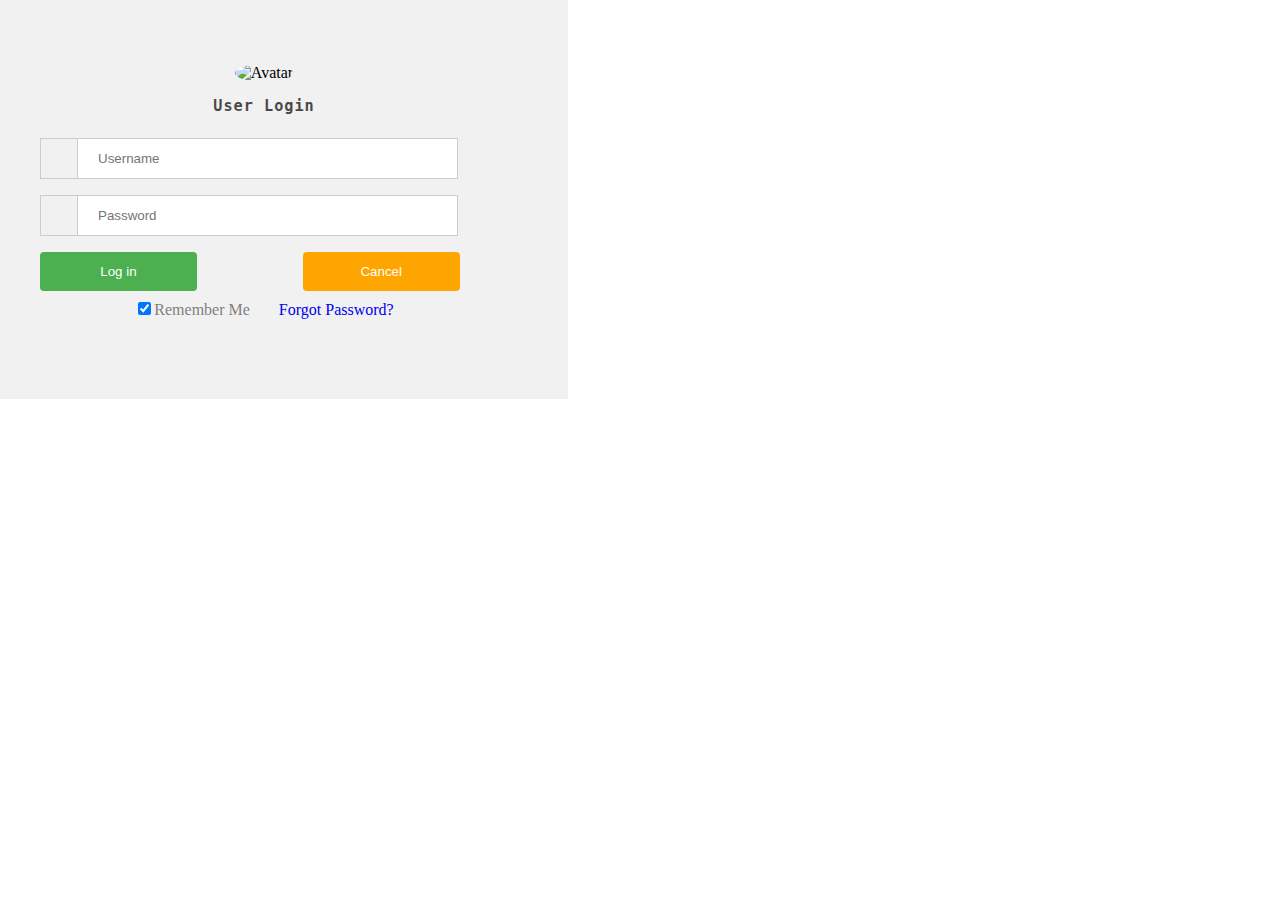
==== index.html @ 4c288b21 "Merge pull request #2 from sirdris/Integral" ====
<!DOCTYPE html>

<html>
<head>
      <meta charset="UTF-8">
      <title>Log in Demo</title>
      <script src="https://kit.fontawesome.com/64f240fcea.js"></script>
</head>
<style>
      
      input[type=text], input[type=password] {
            display: inline-block;
            border: 1px solid #ccc;
            padding: 12px 20px;
            width: 85%;
            margin: 8px 0 ;
            box-sizing: border-box;
      }

      .login-session{
            letter-spacing: 1px;
            text-align: center;
            font-family: monospace;
            opacity: 0.7;
      }

      .btn{
            background-color: #4CAF50;
            color: #fff;
            border: 0;
            padding: 12px 20px;
            cursor: pointer;
            margin: 8px 0;
            width:35%;
            border-radius: 4px;
      }

      .btn:hover{
            opacity: 0.8;
            border: 0;
      }

      .btn-default{ 
            background-color: orange;
            margin-left:102px; 
      }

      .container{
            margin:0;
            width: 70%;
            padding: 40px 80px 80px 40px; 
            background-color: #f1f1f1;
      }

      span{
            border: 1px solid #ccc;
            border-right: 0;
            padding: 10px 18px 12px 18px;
      }

      a{
            text-decoration: none;
            margin-left:15px;
            
      }

      label{ 
            color: grey;
            margin-top: 12px;
            margin-right: 10px;
      }

      .img-container{
            text-align: center;
            margin: 24px 0 12px 0;
      }

      .avatar{
            border-radius: 100%;
            width: 40%;
      }

      em{
            float: right;
            margin-right: 35px;
            color: #E05C65;
      }

      form{
            width: 50%;
            height: 100%;
      }

      body{ margin: 0 auto; }

      @media(max-width: 1200px){
            .btn{
                  width:100%;
            }
            .btn-default{
                  margin-left: 0;
            }
            form{
                  width: 50%;
            }
            input[type=text], input[type=password]{
                  width: 92%;
            }
            .container{
                  padding: 40px 40px;
                  width: 100%;
                  margin: 0;
            }
      }
       @media(max-width: 800px){
            input[type=text], input[type=password]{
                  width: 85%;
            }

       }

</style>
<body>
<form>
      <div class="container">
            <div class="img-container">
                  <img src="./img_avatar2.png" alt="Avatar" class="avatar">
            </div>
            <div class="login-session" style="align:center"><h3>User Login</h3></div>

            <div class="form-group">
                  <em class="validity"></em>
                  <span><i class="far fa-user"></i></span><input name="userName" type="text" placeholder="Username" required />
            </div>

            <div class="form-group">
                  <em class="validity"></em>
                  <span><i class="fas fa-lock"></i></span><input name="password" type="password" id="password" placeholder="Password" />
            </div>

            <button type="submit" class="btn">Log in</button>
            <button class="btn btn-default">Cancel</button>

            <div class="form-group">
                  <center><label><input type="checkbox" checked="checked">Remember Me</label>
                  <a href="#">Forgot Password?</a></center>
            </div>
      </div>
</form>


</body>

<script>
      //Javascript Goes here!!!
</script>
</html>
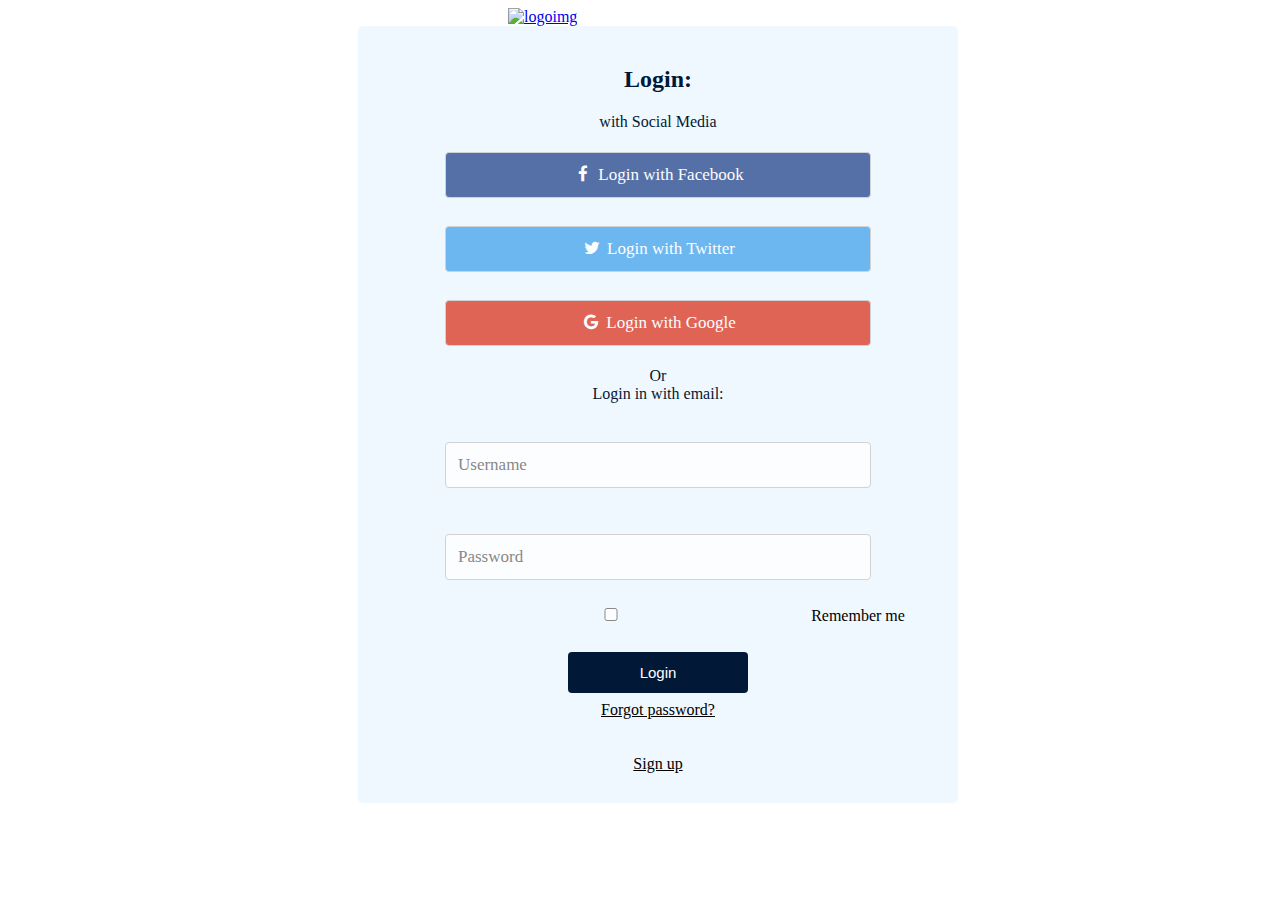
==== commit 674e1d7c: "Add files via upload" ====
--- a/index.html
+++ b/index.html
@@ -1,157 +1,97 @@
 <!DOCTYPE html>
 
-<html>
+<html lang="en">
+
 <head>
-      <meta charset="UTF-8">
-      <title>Log in Demo</title>
-      <script src="https://kit.fontawesome.com/64f240fcea.js"></script>
+
+    <meta charset="UTF-8">
+    <meta name="vieweport" content="width=device-width, initial-scale=1.0 shrink-to-fit=yes">
+    <meta http-equiv="X-UA-Compatible" content="IE=edge">
+    
+    <title>Copenhagen</title>
+    <link rel="stylesheet" href="index.css" />
+    <link rel="stylesheet" href="https://cdnjs.cloudflare.com/ajax/libs/font-awesome/4.7.0/css/font-awesome.min.css">
+
 </head>
-<style>
-      
-      input[type=text], input[type=password] {
-            display: inline-block;
-            border: 1px solid #ccc;
-            padding: 12px 20px;
-            width: 85%;
-            margin: 8px 0 ;
-            box-sizing: border-box;
-      }
 
-      .login-session{
-            letter-spacing: 1px;
-            text-align: center;
-            font-family: monospace;
-            opacity: 0.7;
-      }
+<body>
 
-      .btn{
-            background-color: #4CAF50;
-            color: #fff;
-            border: 0;
-            padding: 12px 20px;
-            cursor: pointer;
-            margin: 8px 0;
-            width:35%;
-            border-radius: 4px;
-      }
+    <nav>
 
-      .btn:hover{
-            opacity: 0.8;
-            border: 0;
-      }
+        <div class="navbar">
+            <a href="#" class="logo">
+                <img src="images/logo.png" alt="logoimg" height="60">
+            </a>
+        </div>
+    </nav>
 
-      .btn-default{ 
-            background-color: orange;
-            margin-left:102px; 
-      }
+    <div class="container" align="center">
+        <form name="login" action="" id="mylogin" method="Post">
+            <div class="col">
+                <h2>Login:</h2>
+                <!--<div class="vl">
+                    <span class="vl-innertext">or</span>
+                </div>-->
+            </div>
+            <!-- Login with Social Media-->
+            <p class="sm"> with Social Media</p>
+            <div class="col">
+                    <a href="#" class="fb btn">
+                      <i class="fa fa-facebook fa-fw"></i> Login with Facebook
+                    </a>
+                    <br> 
+                    <br>
+                   
 
-      .container{
-            margin:0;
-            width: 70%;
-            padding: 40px 80px 80px 40px; 
-            background-color: #f1f1f1;
-      }
+                    <a href="#" class="twitter btn">
+                      <i class="fa fa-twitter fa-fw"></i> Login with Twitter
+                    </a>
+                    <br>
+                    <br>
+                
 
-      span{
-            border: 1px solid #ccc;
-            border-right: 0;
-            padding: 10px 18px 12px 18px;
-      }
-
-      a{
-            text-decoration: none;
-            margin-left:15px;
-            
-      }
-
-      label{ 
-            color: grey;
-            margin-top: 12px;
-            margin-right: 10px;
-      }
-
-      .img-container{
-            text-align: center;
-            margin: 24px 0 12px 0;
-      }
-
-      .avatar{
-            border-radius: 100%;
-            width: 40%;
-      }
-
-      em{
-            float: right;
-            margin-right: 35px;
-            color: #E05C65;
-      }
-
-      form{
-            width: 50%;
-            height: 100%;
-      }
-
-      body{ margin: 0 auto; }
-
-      @media(max-width: 1200px){
-            .btn{
-                  width:100%;
-            }
-            .btn-default{
-                  margin-left: 0;
-            }
-            form{
-                  width: 50%;
-            }
-            input[type=text], input[type=password]{
-                  width: 92%;
-            }
-            .container{
-                  padding: 40px 40px;
-                  width: 100%;
-                  margin: 0;
-            }
-      }
-       @media(max-width: 800px){
-            input[type=text], input[type=password]{
-                  width: 85%;
-            }
-
-       }
-
-</style>
-<body>
-<form>
-      <div class="container">
-            <div class="img-container">
-                  <img src="./img_avatar2.png" alt="Avatar" class="avatar">
-            </div>
-            <div class="login-session" style="align:center"><h3>User Login</h3></div>
-
-            <div class="form-group">
-                  <em class="validity"></em>
-                  <span><i class="far fa-user"></i></span><input name="userName" type="text" placeholder="Username" required />
+                    <a href="#" class="google btn">
+                      <i class="fa fa-google fa-fw"></i> Login with Google
+                    </a>
             </div>
 
-            <div class="form-group">
-                  <em class="validity"></em>
-                  <span><i class="fas fa-lock"></i></span><input name="password" type="password" id="password" placeholder="Password" />
+            <!--text styling-->
+            <p class="log">Or <br> 
+                Login in with email:</p>
+
+            <!-- form input field-->
+            
+            <label for="username"></label> <br>
+                <input type="email" id="uname" name="username" placeholder="Username" pattern="[a-Z0-9._%+-]+@[a-z0.9.-]+\.[a-z]{2,}$" title="enter the correct email format" required> <br><br>
+                
+            <label for="password"></label> <br>
+                <input type="password" id="pwsd" name="password" placeholder="Password" pattern="[a-zA-Z0-9._%]{8,}" title="password must be 8 characters long" required><br><br>
+                
+             
+            
+            <lable><input type="checkbox">Remember me</lable>  <br>
+                    <br>
+                    <button class="mybtn">Login</button>  
+                
+         <!--forgot password and Sign Up call to action-->
+        <div class="bottom-container">
+            <div class="col">
+              <div class="col">
+                <a href="#" style="color:black" class="fbtn">Forgot password?</a>
+              </div>
+              <br>
+              <br>
+              <div class="col">
+                    <a href="#" style="color:black" class="sbtn">Sign up</a>
+                  </div>
             </div>
-
-            <button type="submit" class="btn">Log in</button>
-            <button class="btn btn-default">Cancel</button>
-
-            <div class="form-group">
-                  <center><label><input type="checkbox" checked="checked">Remember Me</label>
-                  <a href="#">Forgot Password?</a></center>
-            </div>
-      </div>
-</form>
-
+        </div>
+            
+        </form>
+    </div>  
+   
 
 </body>
 
-<script>
-      //Javascript Goes here!!!
-</script>
-</html>+</html>
+
--- a/index.css
+++ b/index.css
@@ -0,0 +1,108 @@
+body{
+    background-image: url(images/copensrt.jpg);
+    background-size: cover;
+    background-repeat: no-repeat;
+    height: 100%;
+    font-family: Georgia;
+    }
+
+.logo {
+    margin-left: 500px;
+}
+
+/*form container styling*/
+.container {
+    margin-left: 350px;
+    background-color: aliceblue;
+    width: 600px;
+    border-radius: 5px;
+    padding: 20px 0 30px 0;
+} 
+
+h2 {
+   text-align:center; 
+   color: #011837;
+   font-family: Georgia;
+}
+
+/* colors & font styling of fb, twitter and google buttons*/
+.sm {
+    color: #011837;
+    font-family: Georgia;
+}
+
+.log {
+    color: #011837;
+    font-family: Georgia;
+}
+
+.fb {
+    background-color: #3B5998;
+    color: white;
+    padding: 10px;
+    border-radius: 8px;
+}
+      
+.twitter {
+    background-color: #55ACEE;
+    color: white;
+    padding: 10px;
+    border-radius: 8px;
+}
+      
+.google {
+    background-color: #dd4b39;
+    color: white;
+    padding: 10px;
+    border-radius: 8px;
+}
+
+/*login button styling*/ 
+.mybtn {
+    width: 30%;
+    background-color: #011837;
+    color: white;
+    padding: 12px 20px;
+    margin: 8px 0;
+    border: none;
+    border-radius: 4px;
+    cursor: pointer;
+    font-size: 15px;
+}
+
+/* form input field and social media button styling*/ 
+input, .btn {
+  width: 400px;
+  padding: 12px;
+  border: 600px;
+  border-radius: 4px;
+  border-color: grey;
+  margin: 5px 0;
+  opacity: 0.85;
+  border: 1px solid #ccc;
+  display: inline-block;
+  font-size: 17px;
+  line-height: 20px;
+  text-decoration: none; /* remove underline from anchors */
+  font-family: Georgia;
+}
+
+input[type=password] {
+   color: antiquewhite;
+}
+
+input[type=email] {
+    color: antiquewhite;
+ }
+
+ input[type=checkbox] {
+    color: antiquewhite;
+    margin-left: 0px;
+ }
+
+.bottom-container {
+    text-align: center;
+    text-decoration: none;
+}
+
+
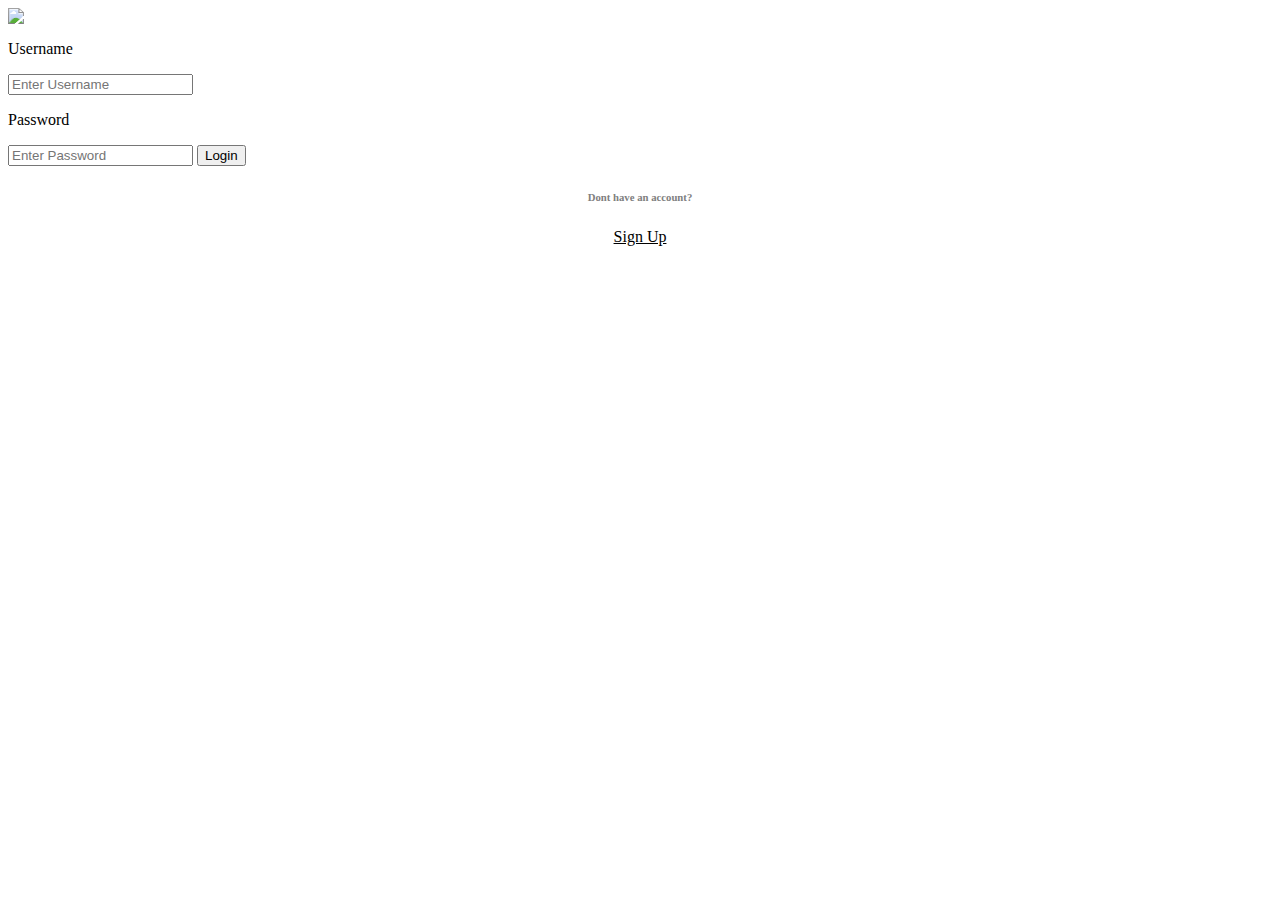
==== commit 94c2df6b: "Centralized the sign-up button." ====
--- a/index.html
+++ b/index.html
@@ -1,97 +1,56 @@
-<!DOCTYPE html>
-
-<html lang="en">
 
 <head>
+    <meta charset="UTF-8">
+    <meta name="viewport" content="width=device-width, initial-scale=1.0">
+    <meta http-equiv="X-UA-Compatible" content="ie=edge">
+    <title>Login Form Design</title>
+    <link rel="stylesheet" type="text/css" href="style1.css">
 
-    <meta charset="UTF-8">
-    <meta name="vieweport" content="width=device-width, initial-scale=1.0 shrink-to-fit=yes">
-    <meta http-equiv="X-UA-Compatible" content="IE=edge">
-    
-    <title>Copenhagen</title>
-    <link rel="stylesheet" href="index.css" />
-    <link rel="stylesheet" href="https://cdnjs.cloudflare.com/ajax/libs/font-awesome/4.7.0/css/font-awesome.min.css">
 
+    <script type="text/javascript">
+        function validate() {
+            var uname = document.getElementById("uname");
+            var password = document.getElementById("pass");
+            if (uname.value.trim() == "") {
+                  alert("Blank Username");    
+           
+                return false;
+            }
+            else if (password.value.trim() == "") {
+                alert("Blank Password");
+                // pass.style.border = "solid 3px red";   
+                return false;
+            }
+            else if (password.value.trim().length < 5)
+             {
+                alert("Password should be at least 5 characters");
+                }
+              
+            else {
+                return true;
+            }
+        }
+    </script>
 </head>
+<body>
+   
+    <nav></nav>
+   
+    <div class="loginbox">
+        <img src="team logo.jpg" class="avatar">
+       
+        <form onsubmit="return validate()" ;>
+            <p style="color: black">Username</p>
+            <input id="uname" type="text" name="" placeholder="Enter Username"/>
+            <label id="lbluser" style="color:red; visibility: hidden;">Invalid</label>
+            <p style="color: black">Password</p>
+            <input id="pass" type="password" name="" placeholder="Enter Password">
+            <input type="submit" name="" value="Login">
+            <center><h6 style="color:grey">Dont have an account?</h6>
+            <a href="register.html" style="color:black;" class="signup-btn">Sign Up</a>
+            </center>
+        </form>
 
-<body>
-
-    <nav>
-
-        <div class="navbar">
-            <a href="#" class="logo">
-                <img src="images/logo.png" alt="logoimg" height="60">
-            </a>
-        </div>
-    </nav>
-
-    <div class="container" align="center">
-        <form name="login" action="" id="mylogin" method="Post">
-            <div class="col">
-                <h2>Login:</h2>
-                <!--<div class="vl">
-                    <span class="vl-innertext">or</span>
-                </div>-->
-            </div>
-            <!-- Login with Social Media-->
-            <p class="sm"> with Social Media</p>
-            <div class="col">
-                    <a href="#" class="fb btn">
-                      <i class="fa fa-facebook fa-fw"></i> Login with Facebook
-                    </a>
-                    <br> 
-                    <br>
-                   
-
-                    <a href="#" class="twitter btn">
-                      <i class="fa fa-twitter fa-fw"></i> Login with Twitter
-                    </a>
-                    <br>
-                    <br>
-                
-
-                    <a href="#" class="google btn">
-                      <i class="fa fa-google fa-fw"></i> Login with Google
-                    </a>
-            </div>
-
-            <!--text styling-->
-            <p class="log">Or <br> 
-                Login in with email:</p>
-
-            <!-- form input field-->
-            
-            <label for="username"></label> <br>
-                <input type="email" id="uname" name="username" placeholder="Username" pattern="[a-Z0-9._%+-]+@[a-z0.9.-]+\.[a-z]{2,}$" title="enter the correct email format" required> <br><br>
-                
-            <label for="password"></label> <br>
-                <input type="password" id="pwsd" name="password" placeholder="Password" pattern="[a-zA-Z0-9._%]{8,}" title="password must be 8 characters long" required><br><br>
-                
-             
-            
-            <lable><input type="checkbox">Remember me</lable>  <br>
-                    <br>
-                    <button class="mybtn">Login</button>  
-                
-         <!--forgot password and Sign Up call to action-->
-        <div class="bottom-container">
-            <div class="col">
-              <div class="col">
-                <a href="#" style="color:black" class="fbtn">Forgot password?</a>
-              </div>
-              <br>
-              <br>
-              <div class="col">
-                    <a href="#" style="color:black" class="sbtn">Sign up</a>
-                  </div>
-            </div>
-        </div>
-            
-        </form>
-    </div>  
-   
-
+    </div>
 </body>
-
-</html>
-
+</html>--- a/style1.css
+++ b/style1.css
@@ -0,0 +1 @@
+<html><head><meta http-equiv="Content-Type" content="text/html; charset=UTF-8"/></head><body>body{<br>&nbsp;&nbsp;&nbsp; margin: 0%;<br>&nbsp;&nbsp;&nbsp; padding: 0%;<br>&nbsp;&nbsp;&nbsp; background: url(<a href="http://Copenhagen.jpeg">Copenhagen.jpeg</a>);<br>&nbsp;&nbsp;&nbsp; background-size: cover;<br>&nbsp;&nbsp;&nbsp; background-position: center;<br>&nbsp;&nbsp;&nbsp; font-family: sans-serif;<br>}<br><br>.loginbox{<br>&nbsp;&nbsp;&nbsp; width: <a href="tel:320">320</a>px;<br>&nbsp;&nbsp;&nbsp; height: <a href="tel:420">420</a>px;<br>&nbsp;&nbsp;&nbsp; background:rgba(<a href="tel:255">255</a>, <a href="tel:255">255</a>, <a href="tel:255">255</a>, <a href="tel:0.5">0.5</a>);;<br>&nbsp;&nbsp;&nbsp; color: rgb(<a href="tel:255">255</a>, <a href="tel:255">255</a>, <a href="tel:255">255</a>);<br>&nbsp;&nbsp;&nbsp; top: 50%;<br>&nbsp;&nbsp;&nbsp; left: 50%;<br>&nbsp;&nbsp;&nbsp; position: absolute;<br>&nbsp;&nbsp;&nbsp; transform: translate(-50%,-50%);<br>&nbsp;&nbsp;&nbsp; box-sizing: border-box;<br>&nbsp;&nbsp;&nbsp; padding: 70px 30px;<br>}<br><br><br>.avatar{<br>&nbsp;&nbsp;&nbsp; width: <a href="tel:100">100</a>px;<br>&nbsp;&nbsp;&nbsp; height: <a href="tel:100">100</a>px;<br>&nbsp;&nbsp;&nbsp; border-radius: 50%;<br>&nbsp;&nbsp;&nbsp; position: absolute;<br>&nbsp;&nbsp;&nbsp; top: -50px;<br>&nbsp;&nbsp;&nbsp; left: calc(50% - 50px);<br>}<br><br>h1{<br>&nbsp;&nbsp;&nbsp; margin: 0%;<br>&nbsp;&nbsp;&nbsp; padding: <a href="tel:0 0 20">0 0 20</a>px;<br>&nbsp;&nbsp;&nbsp; text-align: center;<br>&nbsp;&nbsp;&nbsp; font-size: 22px;<br>}<br><br>.loginbox p{<br>&nbsp;&nbsp;&nbsp; margin: 0%;<br>&nbsp;&nbsp;&nbsp; padding: 0%;<br>&nbsp;&nbsp;&nbsp; font-weight: bold;<br>}<br><br>.loginbox input{<br>&nbsp;&nbsp;&nbsp; width: <a href="tel:100">100</a>%;<br>&nbsp;&nbsp;&nbsp; margin-bottom: 20px;<br>}<br><br>.loginbox input[type="text"], input[type="password"]<br>{<br>&nbsp;&nbsp;&nbsp; border: none;<br>&nbsp;&nbsp;&nbsp; border-bottom: 1px solid #fff;<br>&nbsp;&nbsp;&nbsp; background: transparent;<br>&nbsp;&nbsp;&nbsp; outline: none;<br>&nbsp;&nbsp;&nbsp; height: 40px;<br>&nbsp;&nbsp;&nbsp; color:rgb(41, 6, 6);<br>&nbsp;&nbsp;&nbsp; font-size: 16px;<br>}<br>.loginbox input[type="submit"]<br>{<br>&nbsp;&nbsp;&nbsp; border: none;<br>&nbsp;&nbsp;&nbsp; outline: none;<br>&nbsp;&nbsp;&nbsp; height: 40px;<br>&nbsp;&nbsp;&nbsp; background: #fb<a href="tel:2525">2525</a>;<br>&nbsp;&nbsp;&nbsp; color:#fff;<br>&nbsp;&nbsp;&nbsp; font-size: 18px;<br>&nbsp;&nbsp;&nbsp; border-radius: 20px;<br>}<br>.loginbox input[type="submit"]:hover{<br>&nbsp;&nbsp;&nbsp; cursor: pointer;<br>&nbsp;&nbsp;&nbsp; background: green;<br>&nbsp;&nbsp;&nbsp; color: #<a href="tel:000">000</a>;<br>}<br>.loginbox a{<br>&nbsp;&nbsp;&nbsp; text-decoration: none;<br>&nbsp;&nbsp;&nbsp; font-size: 12px;<br>&nbsp;&nbsp;&nbsp; line-height: 20px;<br>&nbsp;&nbsp;&nbsp; color: rgba(<a href="tel:206">206</a>, <a href="tel:199">199</a>, <a href="tel:199">199</a>, <a href="tel:0.863">0.863</a>);<br>}<br>.loginbox a:hover{<br>&nbsp;&nbsp;&nbsp; color: #ffc<a href="tel:107">107</a>;</body></html>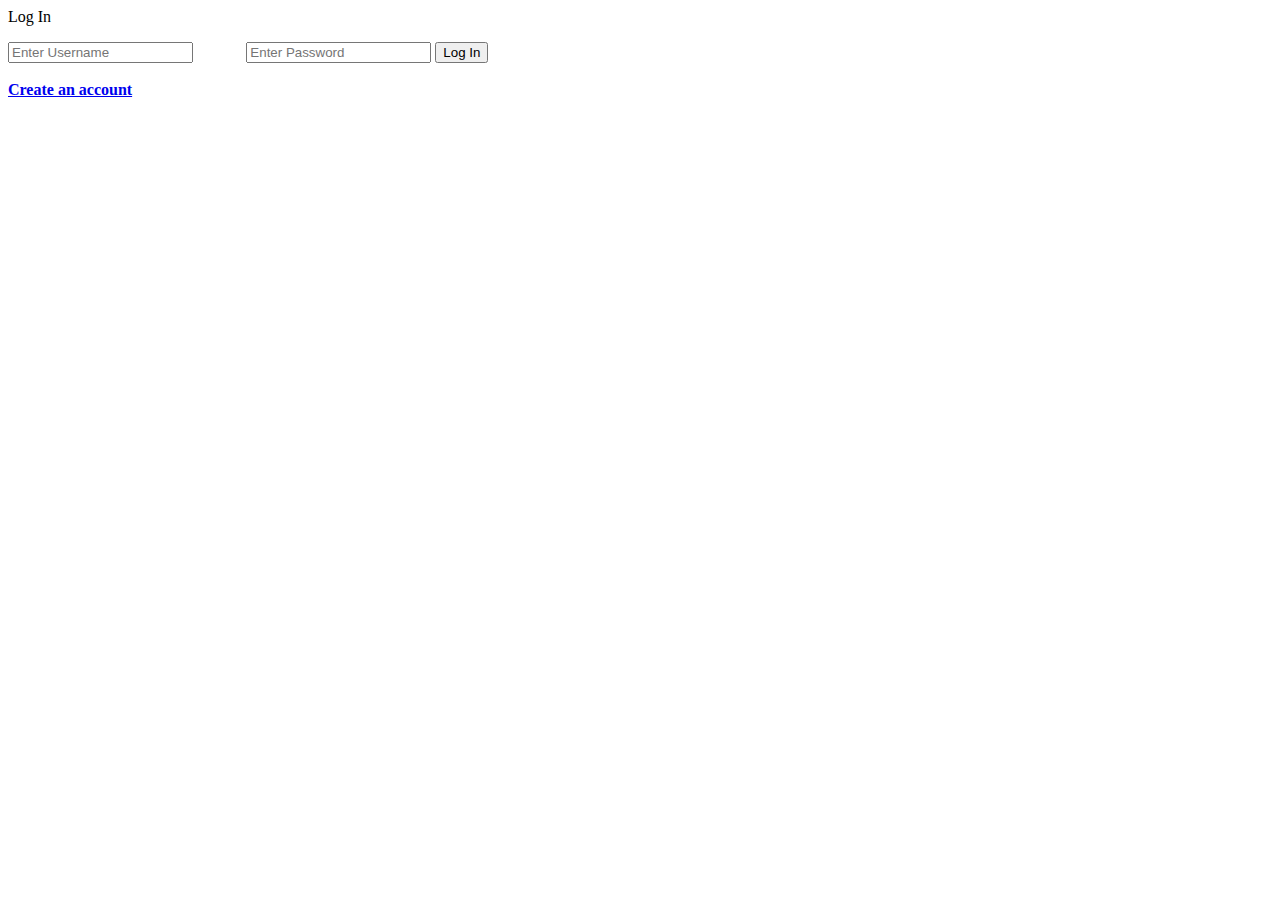
==== commit 25a63be9: "updated index file" ====
--- a/index.html
+++ b/index.html
@@ -1,56 +1,63 @@
+<html lang="en">
 
 <head>
     <meta charset="UTF-8">
     <meta name="viewport" content="width=device-width, initial-scale=1.0">
     <meta http-equiv="X-UA-Compatible" content="ie=edge">
-    <title>Login Form Design</title>
-    <link rel="stylesheet" type="text/css" href="style1.css">
-
-
+    <title>Team Copenhagen</title>
+        <link rel="stylesheet" type="text/css" href="style1.css">
+   
     <script type="text/javascript">
         function validate() {
             var uname = document.getElementById("uname");
             var password = document.getElementById("pass");
+
             if (uname.value.trim() == "") {
-                  alert("Blank Username");    
-           
+                alert("Blank Username");
+
                 return false;
             }
+
             else if (password.value.trim() == "") {
                 alert("Blank Password");
-                // pass.style.border = "solid 3px red";   
+                // pass.style.border = "solid 3px red";    
                 return false;
             }
-            else if (password.value.trim().length < 5)
-             {
+
+            else if (password.value.trim().length < 5) {
                 alert("Password should be at least 5 characters");
-                }
-              
+            }
+
+
             else {
                 return true;
             }
+
+
         }
     </script>
 </head>
+
 <body>
-   
-    <nav></nav>
-   
-    <div class="loginbox">
-        <img src="team logo.jpg" class="avatar">
-       
-        <form onsubmit="return validate()" ;>
-            <p style="color: black">Username</p>
-            <input id="uname" type="text" name="" placeholder="Enter Username"/>
-            <label id="lbluser" style="color:red; visibility: hidden;">Invalid</label>
-            <p style="color: black">Password</p>
-            <input id="pass" type="password" name="" placeholder="Enter Password">
-            <input type="submit" name="" value="Login">
-            <center><h6 style="color:grey">Dont have an account?</h6>
-            <a href="register.html" style="color:black;" class="signup-btn">Sign Up</a>
-            </center>
-        </form>
+    <div id="background">
+        <div class="loginbox">
+            <p id="LoginText"> Log In </p>
+            <div id="underline"></div>
 
+            <form onsubmit="return validate()" ;>
+
+                <input id="uname" type="text" name="" placeholder="Enter Username" />
+                <label id="lbluser" style="color:red; visibility: hidden;">Invalid</label>
+
+                <input id="pass" type="password" name="" placeholder="Enter Password">
+                <input id="submit" type="submit" name="" value="Log In"><br><br>
+
+                <a id="create" href="register.html"><b class="submitext">Create an account</b> </a>
+
+            </form>
+
+        </div>
     </div>
 </body>
+
 </html>